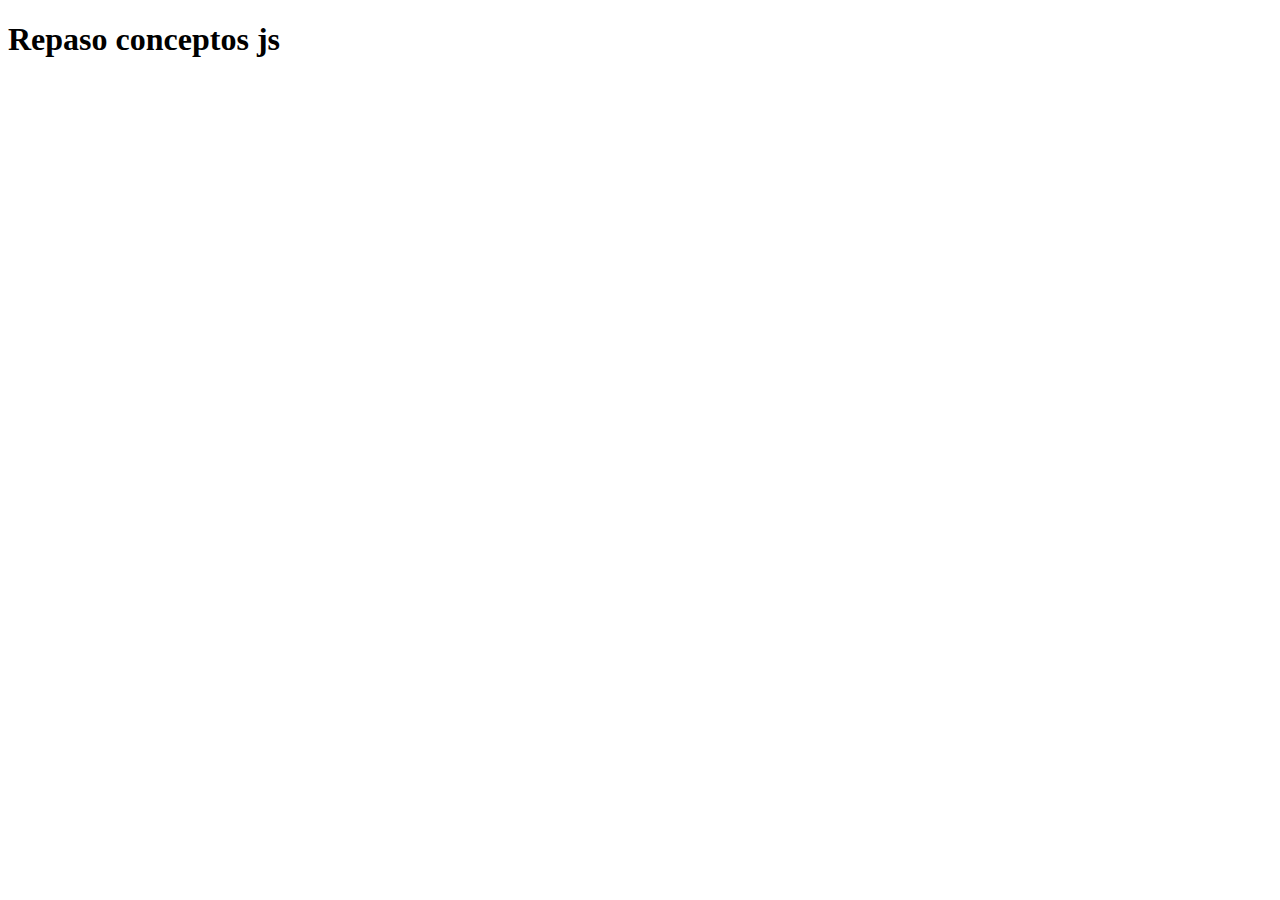
==== 1-repaso-conceptos-js/index.html @ c7c614af "repo-creado" ====
<!DOCTYPE html>
<html lang="en">
<head>
    <meta charset="UTF-8">
    <meta name="viewport" content="width=device-width, initial-scale=1.0">
    <title>Document</title>
</head>
<body>
    <h1>Repaso conceptos js</h1>

    <script src="./js/app.js"></script>
</body>
</html>
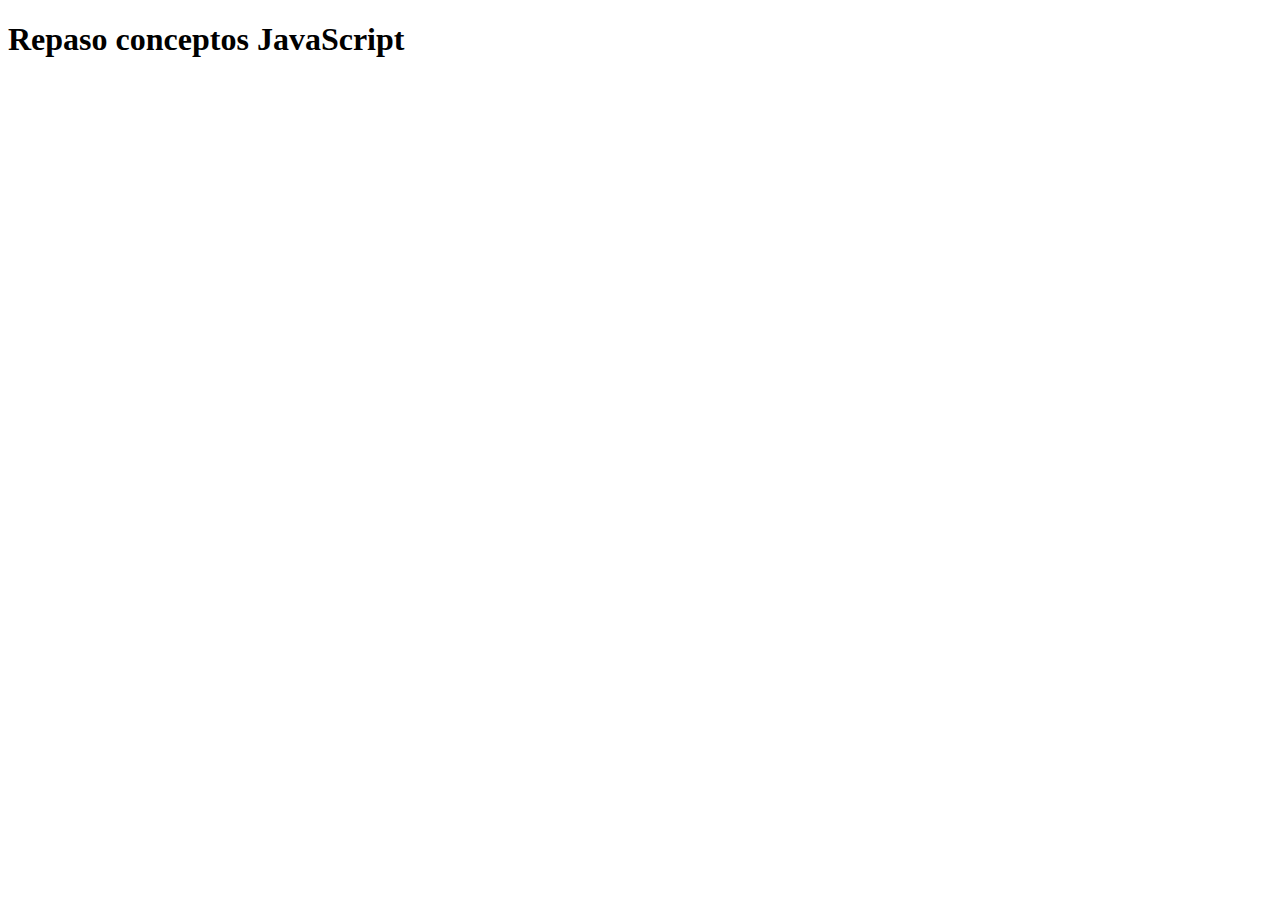
==== commit 0833f7a8: "repo-creado" ====
--- a/1-repaso-conceptos-js/index.html
+++ b/1-repaso-conceptos-js/index.html
@@ -6,7 +6,7 @@
     <title>Document</title>
 </head>
 <body>
-    <h1>Repaso conceptos js</h1>
+    <h1>Repaso conceptos JavaScript</h1>
 
     <script src="./js/app.js"></script>
 </body>
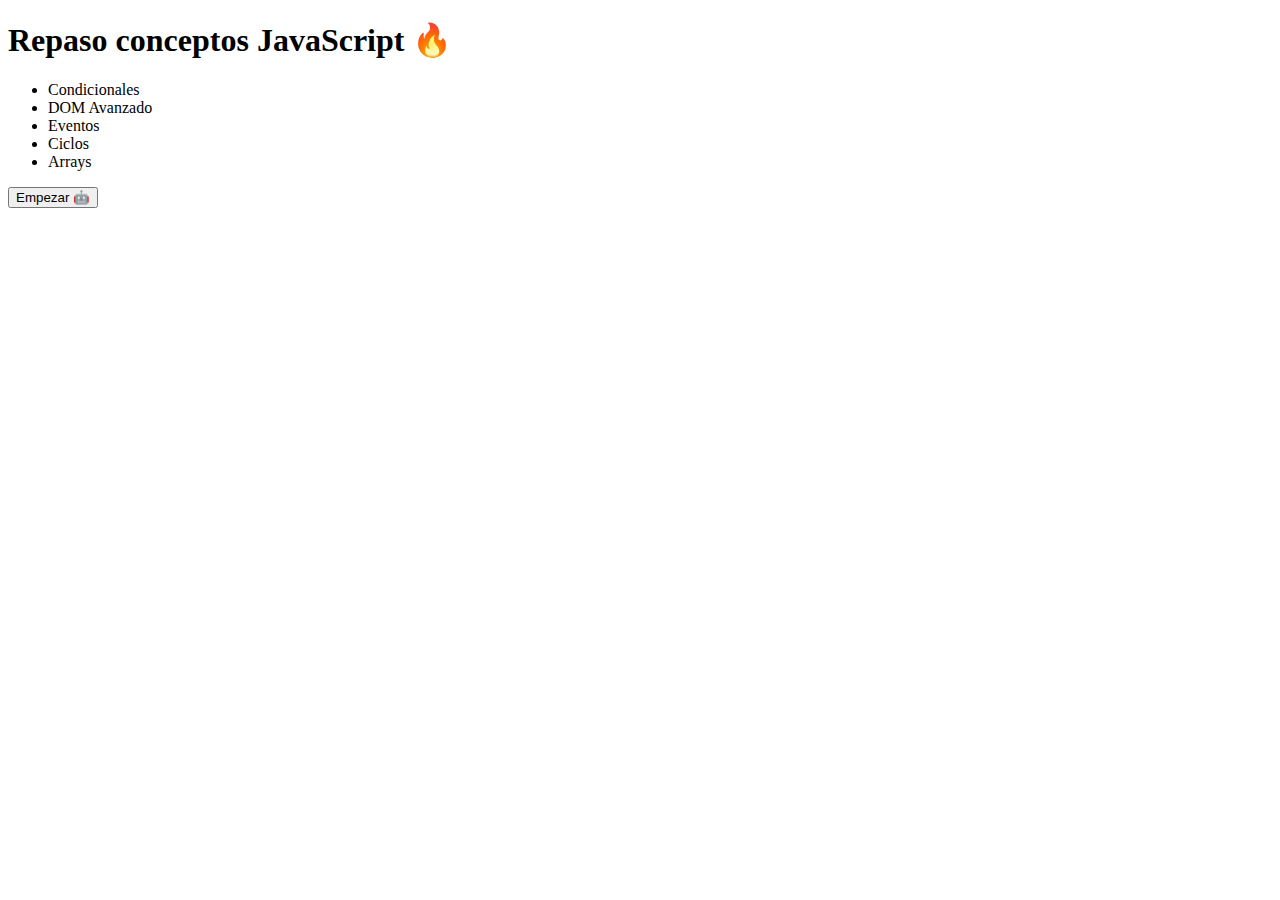
==== commit 3c088b09: "lista de temas agregada" ====
--- a/1-repaso-conceptos-js/index.html
+++ b/1-repaso-conceptos-js/index.html
@@ -6,8 +6,15 @@
     <title>Document</title>
 </head>
 <body>
-    <h1>Repaso conceptos JavaScript</h1>
-
+    <h1>Repaso conceptos JavaScript 🔥</h1>
+    <ul>
+        <li>Condicionales</li>
+        <li>DOM Avanzado</li>
+        <li>Eventos</li>
+        <li>Ciclos</li>
+        <li>Arrays</li>
+    </ul>
+    <button>Empezar 🤖</button>
     <script src="./js/app.js"></script>
 </body>
 </html>